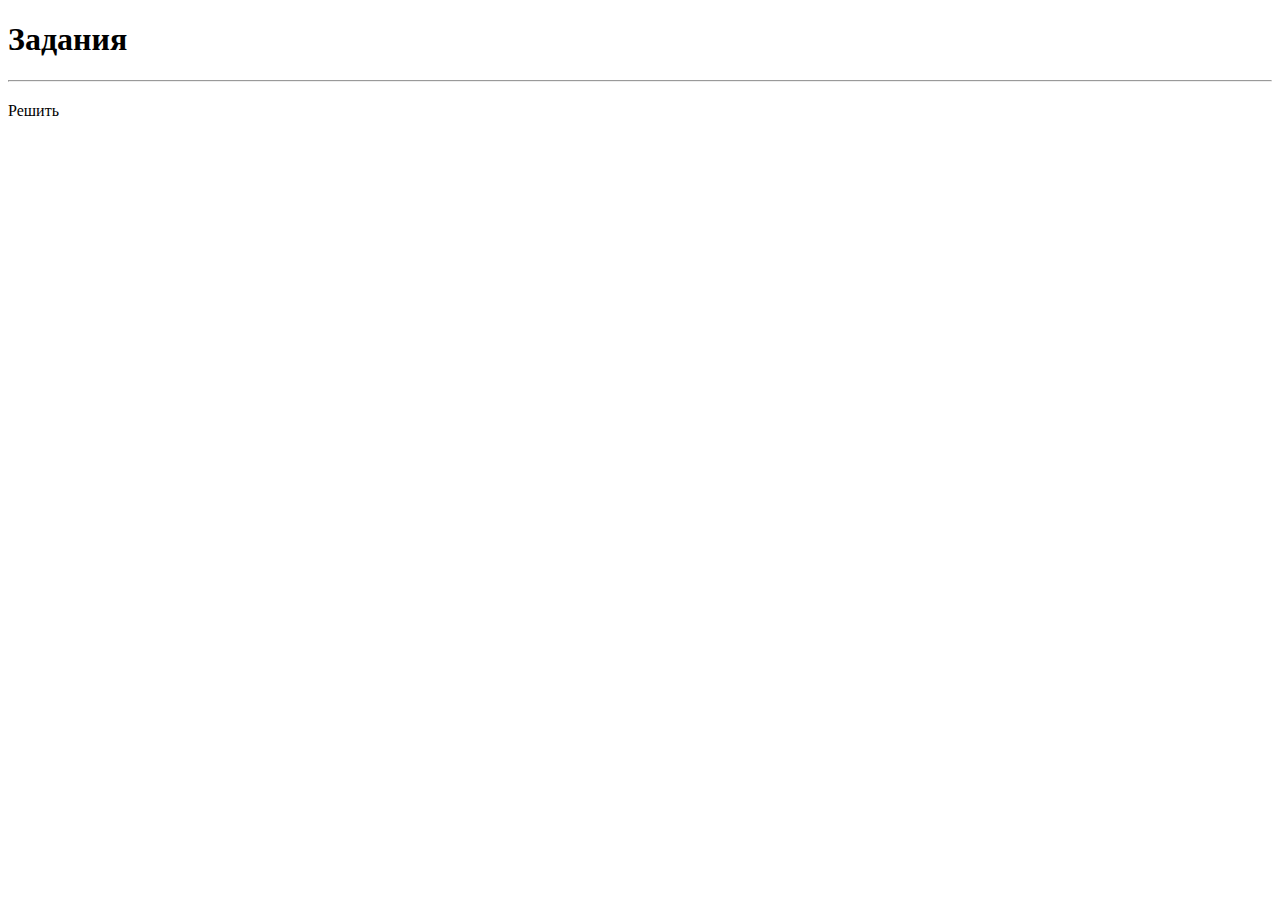
==== src/main/resources/templates/all-assignments.html @ 3e01d58d "Telegram" ====
<!doctype html>
<html xmlns:th="http://www.thymeleaf.org">
<head>
    <meta charset="UTF-8">
    <meta name="viewport"
          content="width=device-width, user-scalable=no, initial-scale=1.0, maximum-scale=1.0, minimum-scale=1.0">
    <meta http-equiv="X-UA-Compatible" content="ie=edge">
    <title>Document</title>
</head>
<body>

<h1>Задания</h1>

<hr>

<div th:each="t: ${task}">
    <h2 th:text="${t.name}"></h2>
    <p th:text="${t.description}"></p>
    <a th:href="@{'/assignment/' + ${t.id}}">Решить</a>
</div>

</body>
</html>
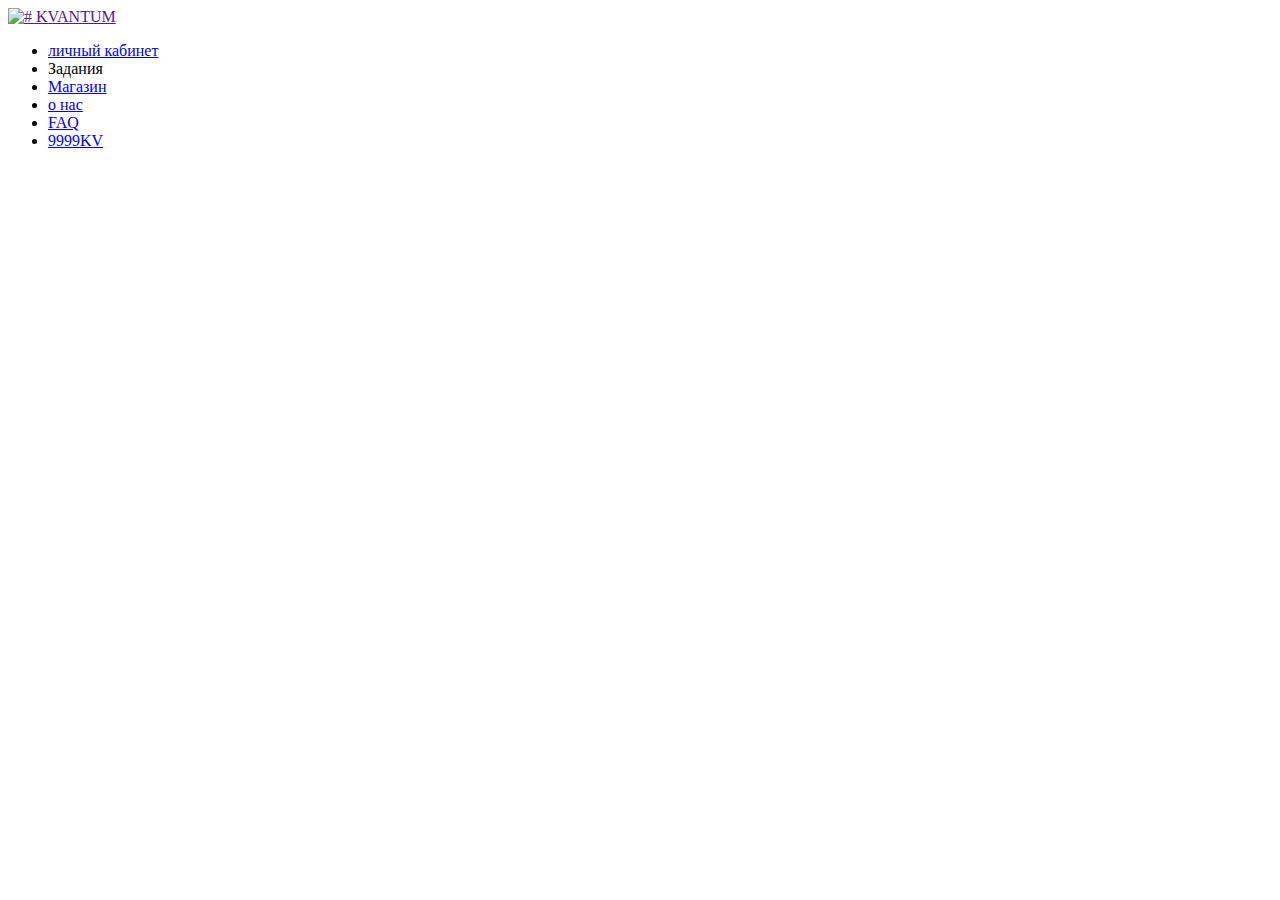
==== commit ae3be923: "Assignment finish" ====
--- a/src/main/resources/templates/all-assignments.html
+++ b/src/main/resources/templates/all-assignments.html
@@ -6,17 +6,64 @@
           content="width=device-width, user-scalable=no, initial-scale=1.0, maximum-scale=1.0, minimum-scale=1.0">
     <meta http-equiv="X-UA-Compatible" content="ie=edge">
     <title>Document</title>
+    <link rel="stylesheet" th:href="@{/css/assignment.css}">
+    <link rel="stylesheet" th:href="@{/css/style.css}">
 </head>
 <body>
+<header class="header">
+    <div class="wrapper">
+        <div class="header__wrapper">
+            <div class="header__logo">
+                <a href="" class="header__logo-link">
+                    <img th:src="@{/image/svg/Ethereum.svg}" alt="#" class="header__logo-link" >
+                </a>
+                <a href="" class="header__logo-linkkk">
+                    KVANTUM
+                </a>
+            </div>
 
-<h1>Задания</h1>
 
-<hr>
+            <nav class="header__nav">
+                <ul class="header__list">
+                    <li class="header__item">
+                        <a href="./index.html" class="header__link">личный кабинет</a>
+                    </li>
 
-<div th:each="t: ${task}">
-    <h2 th:text="${t.name}"></h2>
-    <p th:text="${t.description}"></p>
-    <a th:href="@{'/assignment/' + ${t.id}}">Решить</a>
+                    <li class="header__item">
+                        <a th:href="@{/assignments/}" class="header__link">Задания</a>
+                    </li>
+
+                    <li class="header__item">
+                        <a href="./bazaznaniy.html"class="header__link">Магазин</a>
+                    </li>
+
+                    <li class="header__item" >
+                        <a href="#" class="header__link">o нас</a>
+                    </li>
+
+                    <li class="header__item">
+                        <a href="#" class="header__link">FAQ</a>
+                    </li>
+
+                    <li class="header__item">
+                        <a class="header__link" href="#" th:text="'Баланс: ' + ${balance} + 'KV'">9999KV</a>
+                    </li>
+                </ul>
+            </nav>
+        </div>
+    </div>
+</header>
+
+<div class="task">
+    <div class="block" th:each="t: ${task}">
+        <a class="task_link" th:href="@{'/assignment/' + ${t.id}}" style="text-decoration: none">
+            <div class="image-task"><img th:src="@{/image/assignment.svg}" alt=""></div>
+            <h2 th:text="${t.name}" class="title"></h2>
+            <p th:text="${t.description}" class="text"></p>
+            <p class="price" th:text="'Цена:' + ${t.award} + 'КВАНТ'"></p>
+        </a>
+    </div>
+
 </div>
 
 </body>
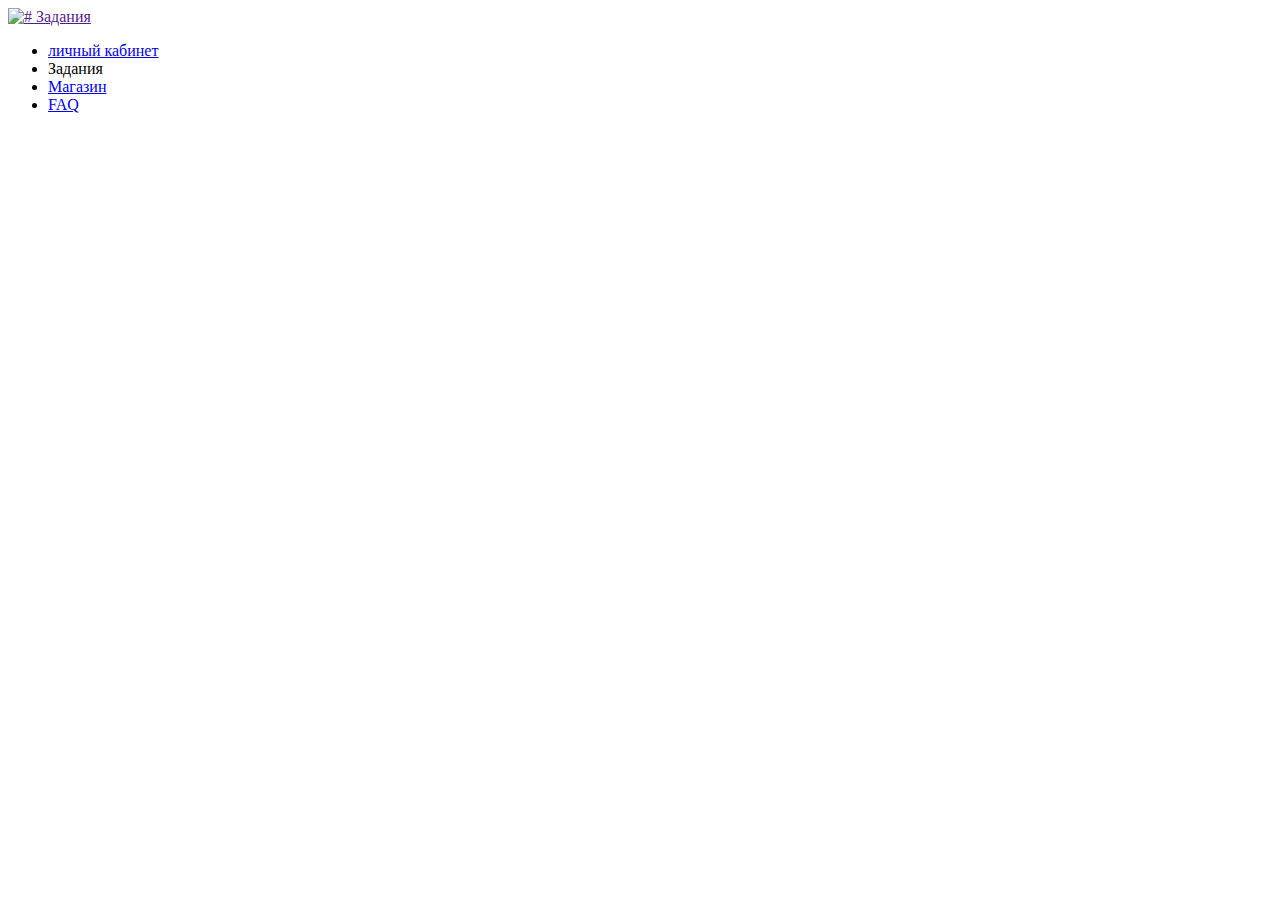
==== commit 2406925c: "New main page" ====
--- a/src/main/resources/templates/all-assignments.html
+++ b/src/main/resources/templates/all-assignments.html
@@ -8,6 +8,7 @@
     <title>Document</title>
     <link rel="stylesheet" th:href="@{/css/assignment.css}">
     <link rel="stylesheet" th:href="@{/css/style.css}">
+
 </head>
 <body>
 <header class="header">
@@ -18,7 +19,7 @@
                     <img th:src="@{/image/svg/Ethereum.svg}" alt="#" class="header__logo-link" >
                 </a>
                 <a href="" class="header__logo-linkkk">
-                    KVANTUM
+                    Задания
                 </a>
             </div>
 
@@ -37,16 +38,8 @@
                         <a href="./bazaznaniy.html"class="header__link">Магазин</a>
                     </li>
 
-                    <li class="header__item" >
-                        <a href="#" class="header__link">o нас</a>
-                    </li>
-
                     <li class="header__item">
                         <a href="#" class="header__link">FAQ</a>
-                    </li>
-
-                    <li class="header__item">
-                        <a class="header__link" href="#" th:text="'Баланс: ' + ${balance} + 'KV'">9999KV</a>
                     </li>
                 </ul>
             </nav>
@@ -66,5 +59,7 @@
 
 </div>
 
+
+<!--<section th:replace="index :: footer"></section>-->
 </body>
 </html>